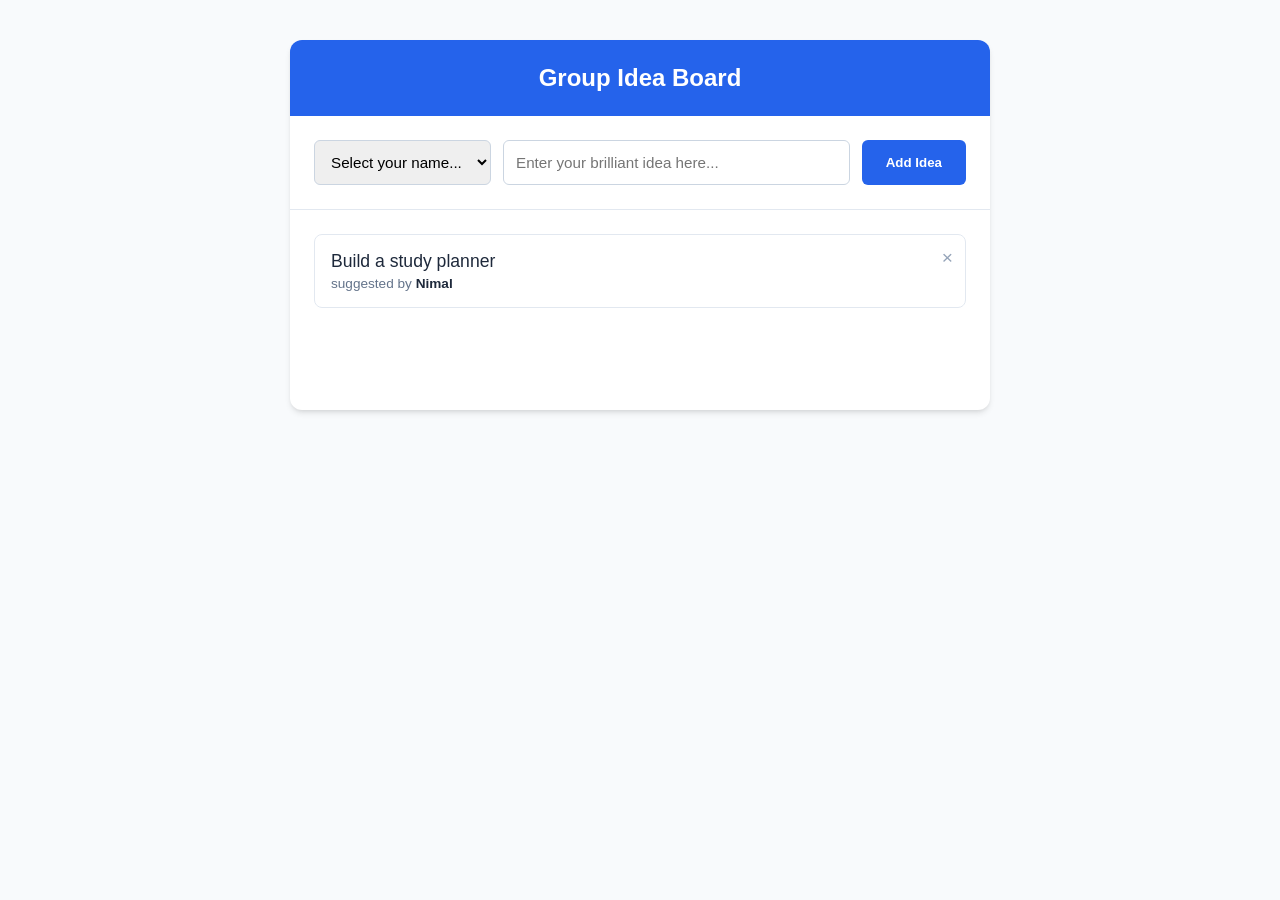
==== index.html @ 12505d80 "added index script and styles" ====
<!DOCTYPE html>
<html lang="en">
<head>
    <meta charset="UTF-8">
    <meta name="viewport" content="width=device-width, initial-scale=1.0">
    <title>Modern Idea Board</title>
    <link rel="stylesheet" href="style.css">
    <script src="script.js"></script>
</head>
<body>

    <div class="container">
        <header class="board-header">
            <h1>Group Idea Board</h1>
        </header>

        <section class="input-section">
            <div class="input-group">
                <select id="userSelect">
                    <option value="" disabled selected>Select your name...</option>
                    <option value="Nimal">Nimal</option>
                    <option value="Sara">Sara</option>
                    <option value="Alex">Alex</option>
                    <option value="Priya">Priya</option>
                </select>
                
                <input type="text" id="ideaInput" placeholder="Enter your brilliant idea here..." maxlength="100">
                
                <button id="addBtn">Add Idea</button>
            </div>
        </section>

        <main class="board-content">
            <ul id="ideaList">
                <li class="idea-card">
                    <div class="idea-text">Build a study planner</div>
                    <div class="idea-meta">suggested by <span>Nimal</span></div>
                    <button class="delete-btn">&times;</button>
                </li>
            </ul>
        </main>
    </div>

    <script src="script.js"></script>
</body>
</html>
---- style.css ----
:root {
    --primary-blue: #2563eb;
    --hover-blue: #1d4ed8;
    --bg-gray: #f8fafc;
    --text-dark: #1e293b;
    --text-light: #64748b;
    --white: #ffffff;
    --shadow: 0 4px 6px -1px rgb(0 0 0 / 0.1), 0 2px 4px -2px rgb(0 0 0 / 0.1);
}

* {
    box-sizing: border-box;
    margin: 0;
    padding: 0;
}

body {
    font-family: 'Inter', -apple-system, sans-serif;
    background-color: var(--bg-gray);
    color: var(--text-dark);
    display: flex;
    justify-content: center;
    padding: 40px 20px;
}

.container {
    width: 100%;
    max-width: 700px;
    background: var(--white);
    border-radius: 12px;
    box-shadow: var(--shadow);
    overflow: hidden;
}

.board-header {
    background-color: var(--primary-blue);
    color: var(--white);
    padding: 24px;
    text-align: center;
}

.board-header h1 {
    font-size: 1.5rem;
    font-weight: 600;
}

.input-section {
    padding: 24px;
    border-bottom: 1px solid #e2e8f0;
}

.input-group {
    display: grid;
    grid-template-columns: 1fr 2fr auto;
    gap: 12px;
}

select, input {
    padding: 12px;
    border: 1px solid #cbd5e1;
    border-radius: 6px;
    font-size: 0.95rem;
    outline: none;
    transition: border-color 0.2s;
}

select:focus, input:focus {
    border-color: var(--primary-blue);
}

button#addBtn {
    padding: 12px 24px;
    background-color: var(--primary-blue);
    color: white;
    border: none;
    border-radius: 6px;
    font-weight: 600;
    cursor: pointer;
    transition: background 0.2s;
}

button#addBtn:hover {
    background-color: var(--hover-blue);
}

.board-content {
    padding: 24px;
    min-height: 200px;
}

#ideaList {
    list-style: none;
}

.idea-card {
    background: #fff;
    border: 1px solid #e2e8f0;
    padding: 16px;
    border-radius: 8px;
    margin-bottom: 12px;
    display: flex;
    flex-direction: column;
    position: relative;
    transition: transform 0.2s, box-shadow 0.2s;
}

.idea-card:hover {
    transform: translateY(-2px);
    box-shadow: 0 10px 15px -3px rgb(0 0 0 / 0.1);
}

.idea-text {
    font-size: 1.1rem;
    font-weight: 500;
    margin-bottom: 4px;
}

.idea-meta {
    font-size: 0.85rem;
    color: var(--text-light);
}

.idea-meta span {
    font-weight: 700;
    color: var(--text-dark);
}

.delete-btn {
    position: absolute;
    top: 12px;
    right: 12px;
    background: none;
    border: none;
    color: #94a3b8;
    font-size: 1.2rem;
    cursor: pointer;
}

.delete-btn:hover {
    color: #ef4444;
}

/* Responsive Tweak */
@media (max-width: 600px) {
    .input-group {
        grid-template-columns: 1fr;
    }
}
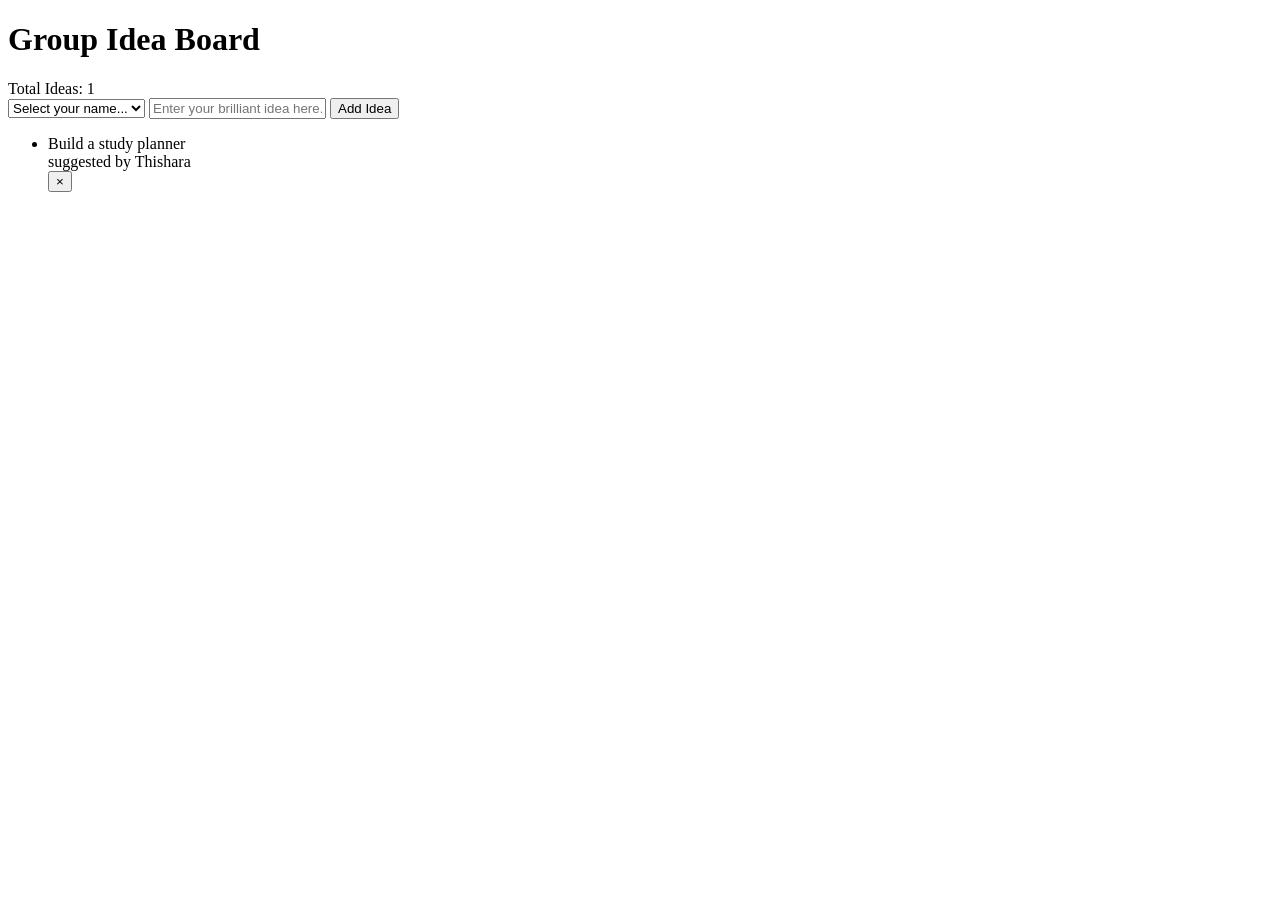
==== commit 61982764: "finalized project for group ideas project" ====
--- a/index.html
+++ b/index.html
@@ -5,23 +5,29 @@
     <meta name="viewport" content="width=device-width, initial-scale=1.0">
     <title>Modern Idea Board</title>
     <link rel="stylesheet" href="style.css">
-    <script src="script.js"></script>
 </head>
 <body>
 
     <div class="container">
         <header class="board-header">
             <h1>Group Idea Board</h1>
+            <div class="idea-counter">Total Ideas: <span id="countValue">1</span></div>
         </header>
 
         <section class="input-section">
             <div class="input-group">
                 <select id="userSelect">
                     <option value="" disabled selected>Select your name...</option>
-                    <option value="Nimal">Nimal</option>
-                    <option value="Sara">Sara</option>
-                    <option value="Alex">Alex</option>
-                    <option value="Priya">Priya</option>
+                    <option value="Thishara">Thishara</option>
+                    <option value="Sadeka">Sadeka</option>
+                    <option value="Eshan">Eshan</option>
+                    <option value="Lahiru">Lahiru</option>
+                    <option value="Vishwa">Vishwa</option>
+                    <option value="Ransika">Ransika</option>
+                    <option value="Puvi">Puvi</option>
+                    <option value="Tharun">Tharun</option>
+                    <option value="Aloka">Aloka</option>
+                    <option value="Manodya">Manodya</option>
                 </select>
                 
                 <input type="text" id="ideaInput" placeholder="Enter your brilliant idea here..." maxlength="100">
@@ -34,7 +40,7 @@
             <ul id="ideaList">
                 <li class="idea-card">
                     <div class="idea-text">Build a study planner</div>
-                    <div class="idea-meta">suggested by <span>Nimal</span></div>
+                    <div class="idea-meta">suggested by <span>Thishara</span></div>
                     <button class="delete-btn">&times;</button>
                 </li>
             </ul>
